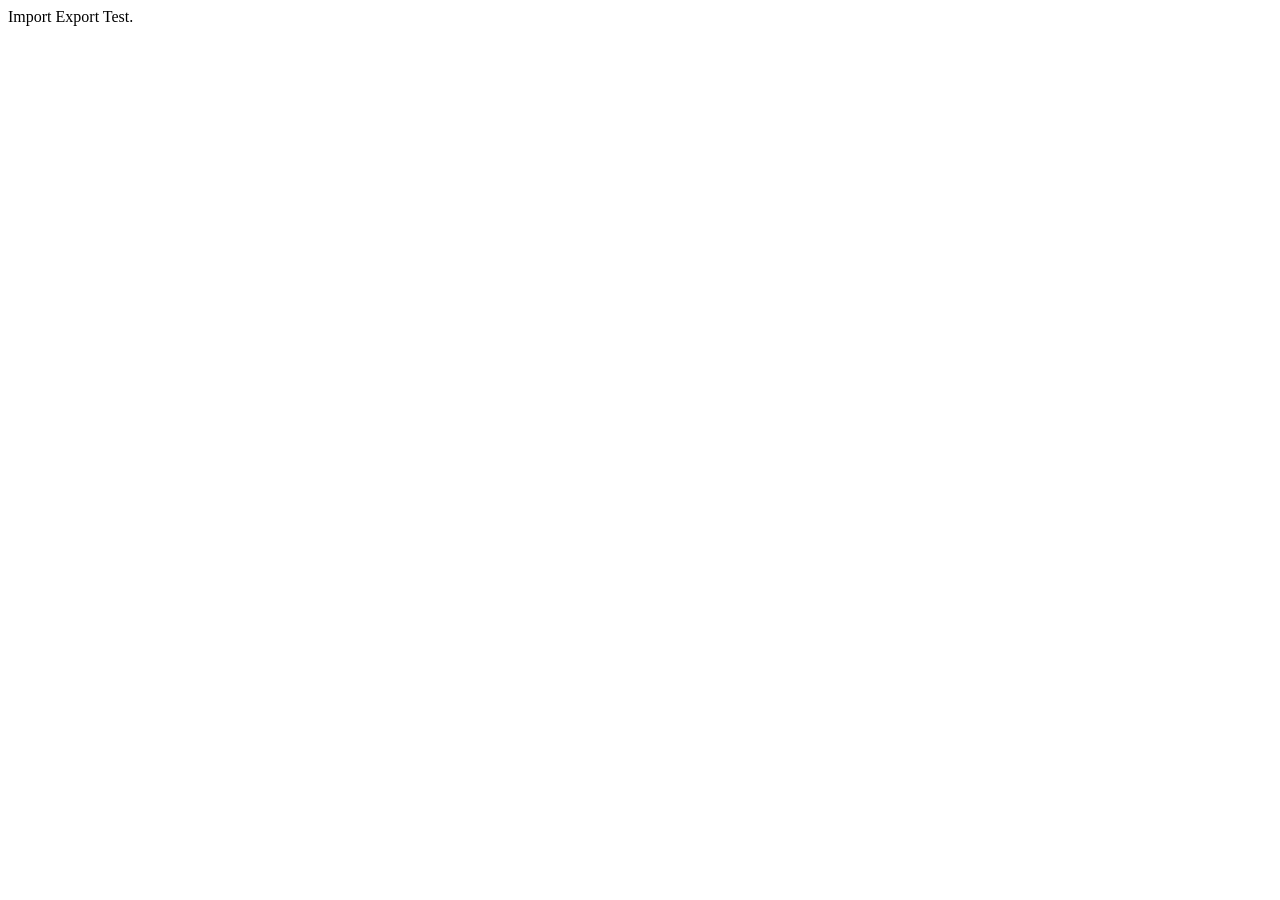
==== expTest/index.html @ 2829faef "Update index.html" ====
<!DOCTYPE html>
<html lang="ja">
  <head>
    <meta charset="utf-8">
    <title>Import Export Test</title>
    <script src="test1.js"></script>
  </head>
  <body>
    Import Export Test.
  </body>
</html>
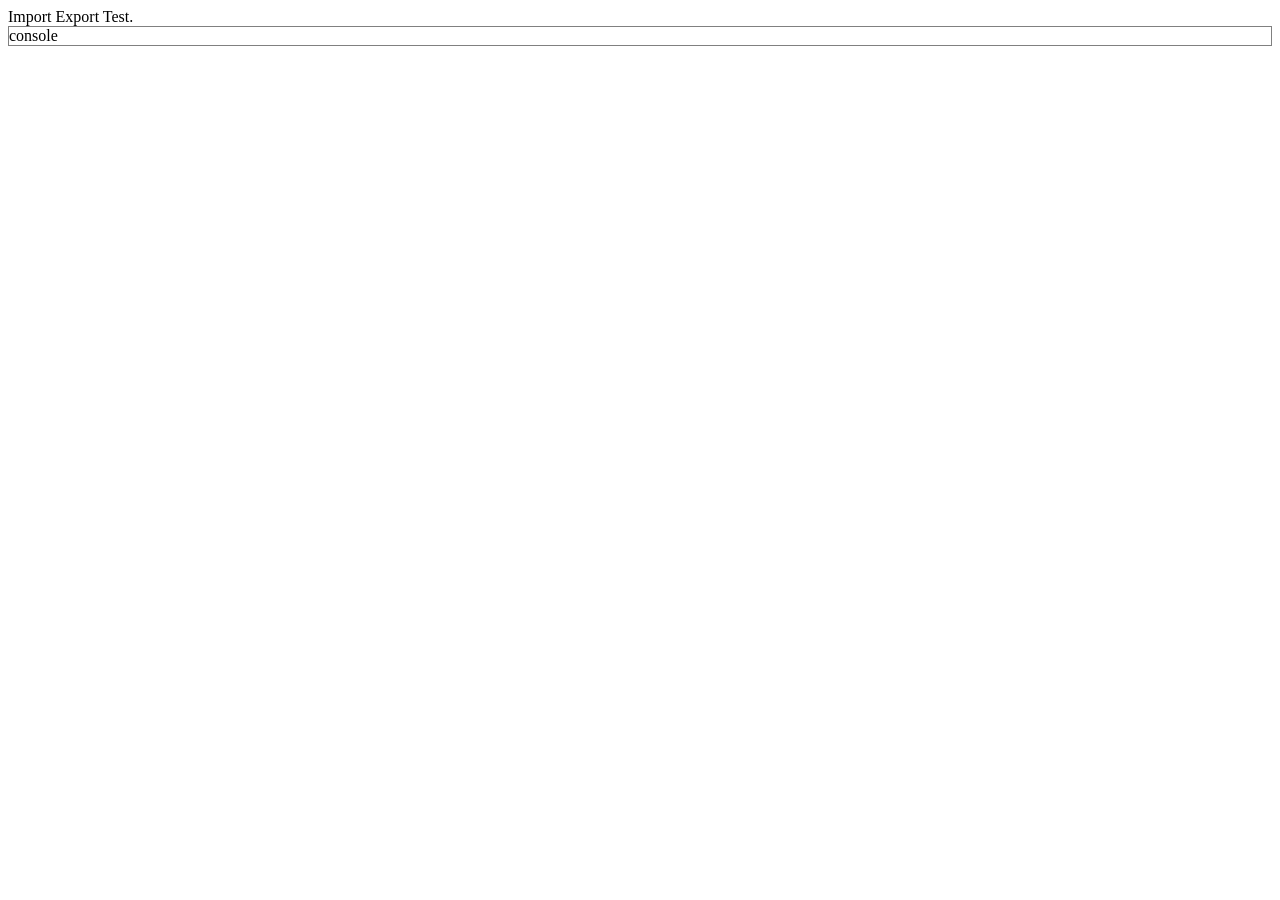
==== commit 974ab844: "Update index.html" ====
--- a/expTest/index.html
+++ b/expTest/index.html
@@ -7,5 +7,7 @@
   </head>
   <body>
     Import Export Test.
+
+    <div id="console" style="height:30%; border:1px solid gray; overflow:scroll;">console<br /></div>
   </body>
 </html>
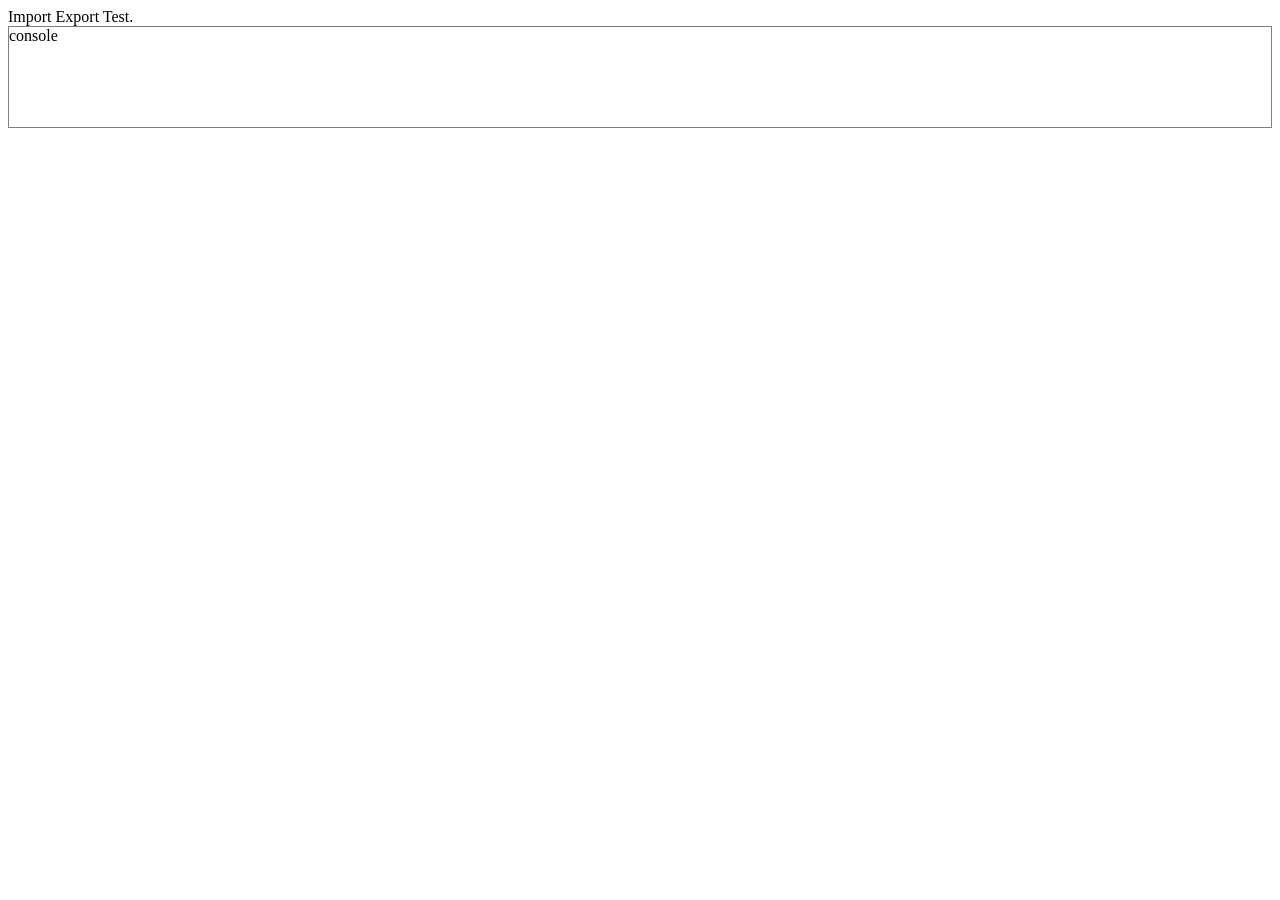
==== commit 26b8dada: "Update index.html" ====
--- a/expTest/index.html
+++ b/expTest/index.html
@@ -6,8 +6,9 @@
     <script src="test1.js"></script>
   </head>
   <body>
+    <div style="height:200px;">
     Import Export Test.
-
-    <div id="console" style="height:30%; border:1px solid gray; overflow:scroll;">console<br /></div>
+    <div>
+    <div id="console" style="height:100px; border:1px solid gray; overflow:scroll;">console<br /></div>
   </body>
 </html>
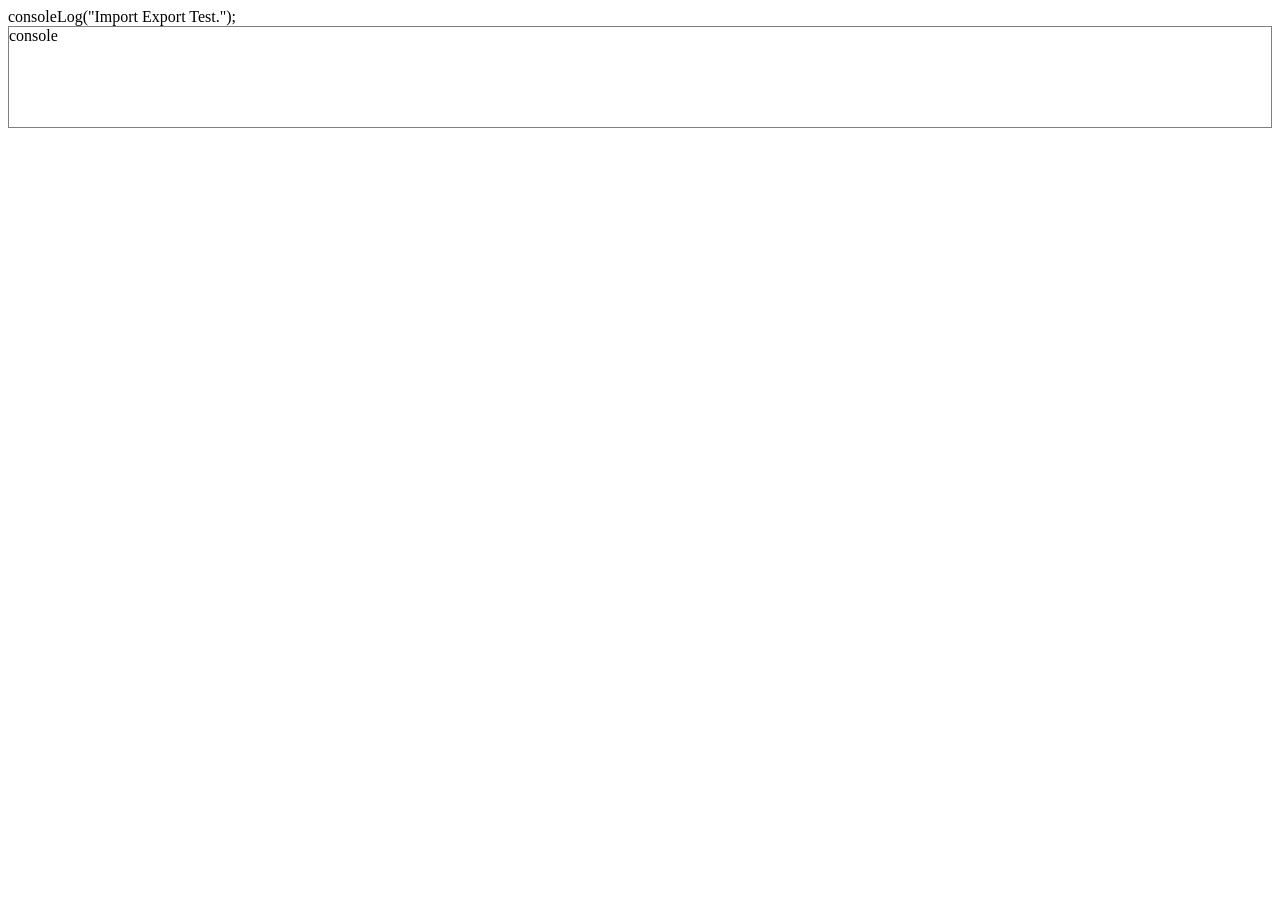
==== commit 96908755: "Update index.html" ====
--- a/expTest/index.html
+++ b/expTest/index.html
@@ -7,7 +7,7 @@
   </head>
   <body>
     <div style="height:200px;">
-    Import Export Test.
+      consoleLog("Import Export Test.");
     <div>
     <div id="console" style="height:100px; border:1px solid gray; overflow:scroll;">console<br /></div>
   </body>
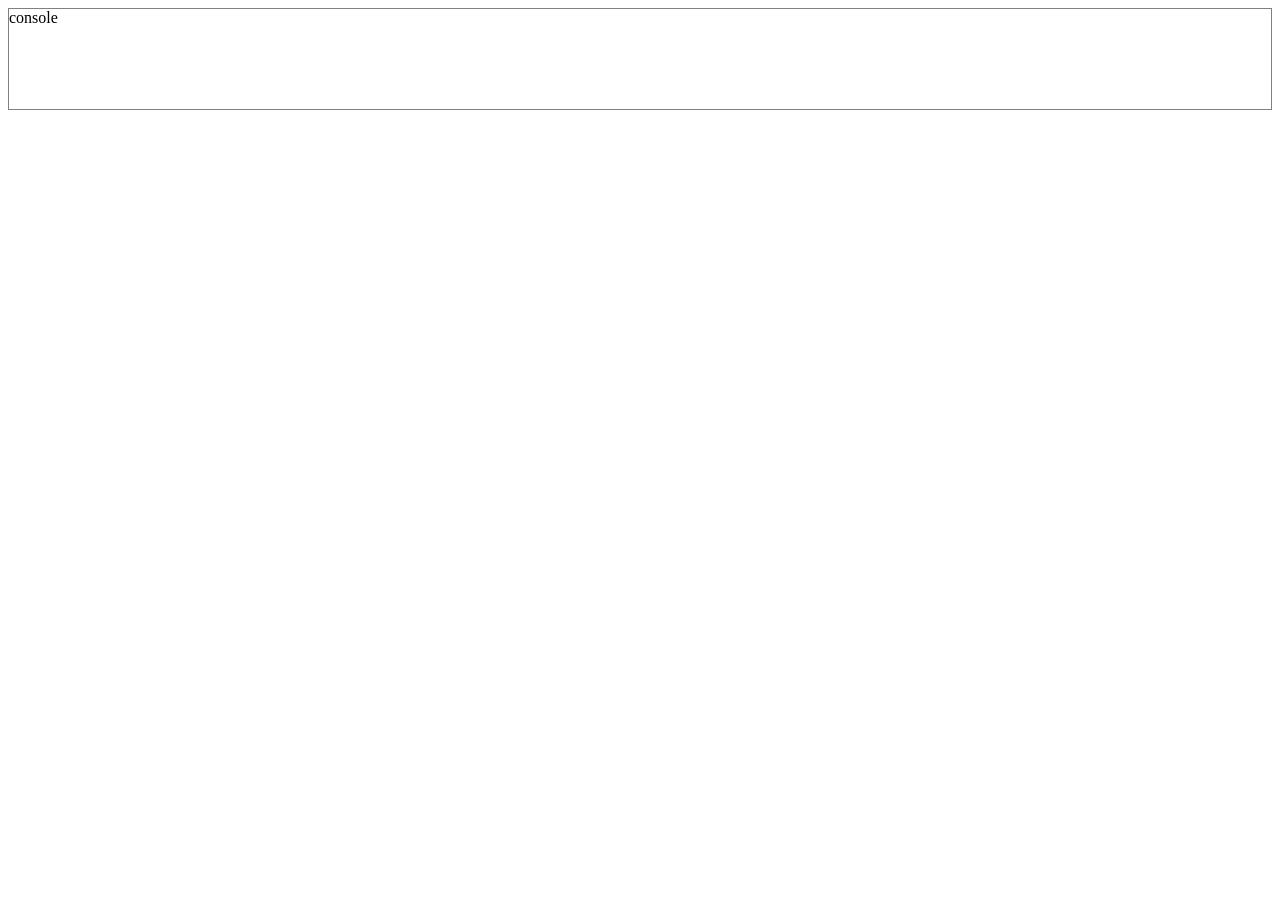
==== commit f6ae12c1: "Update index.html" ====
--- a/expTest/index.html
+++ b/expTest/index.html
@@ -7,7 +7,9 @@
   </head>
   <body>
     <div style="height:200px;">
-      consoleLog("Import Export Test.");
+      <script>
+        consoleLog("Import Export Test.");
+      </script>
     <div>
     <div id="console" style="height:100px; border:1px solid gray; overflow:scroll;">console<br /></div>
   </body>
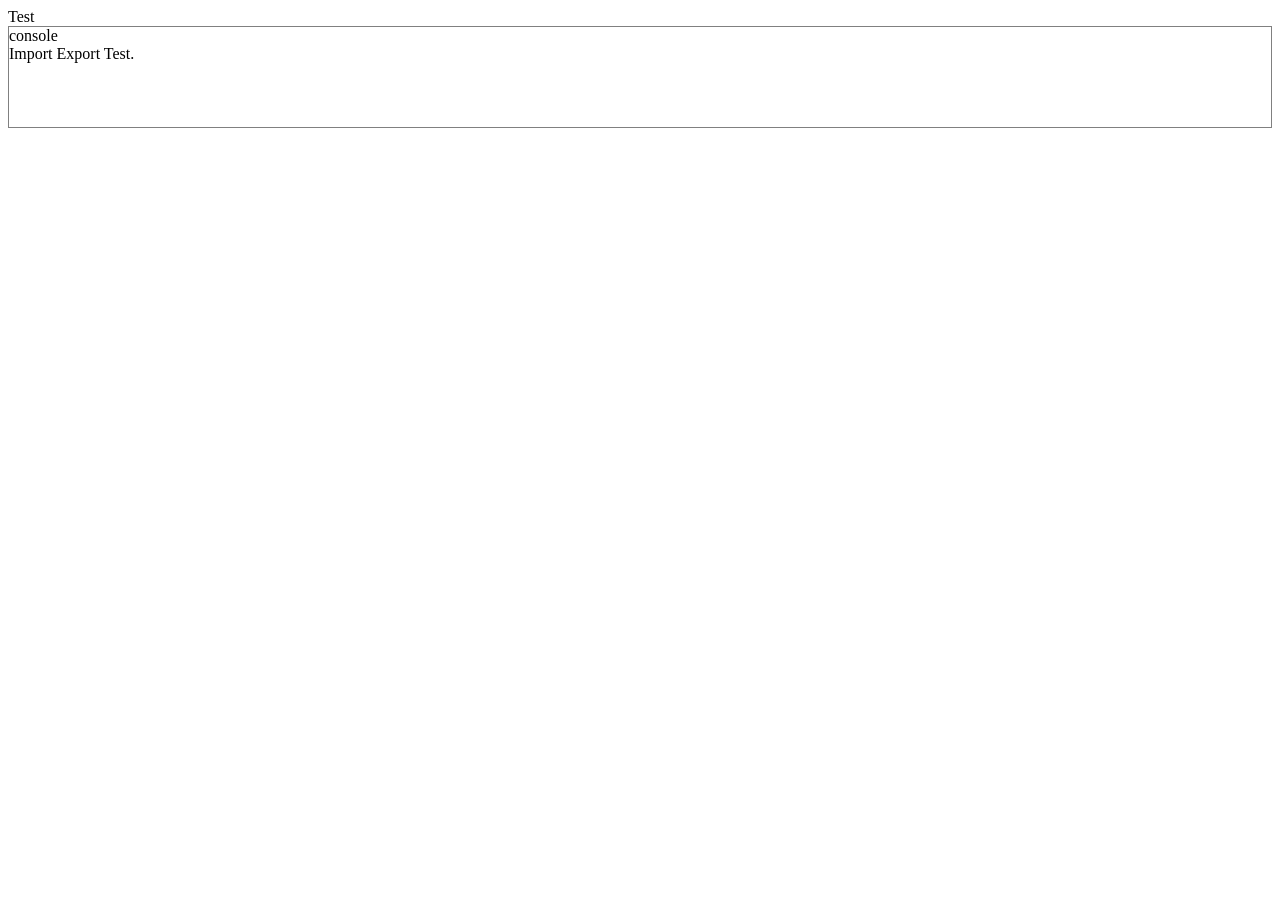
==== commit 18b943bc: "Update index.html" ====
--- a/expTest/index.html
+++ b/expTest/index.html
@@ -7,10 +7,11 @@
   </head>
   <body>
     <div style="height:200px;">
-      <script>
-        consoleLog("Import Export Test.");
-      </script>
+      Test
     <div>
     <div id="console" style="height:100px; border:1px solid gray; overflow:scroll;">console<br /></div>
+    <script>
+      consoleLog("Import Export Test.");
+    </script>
   </body>
 </html>
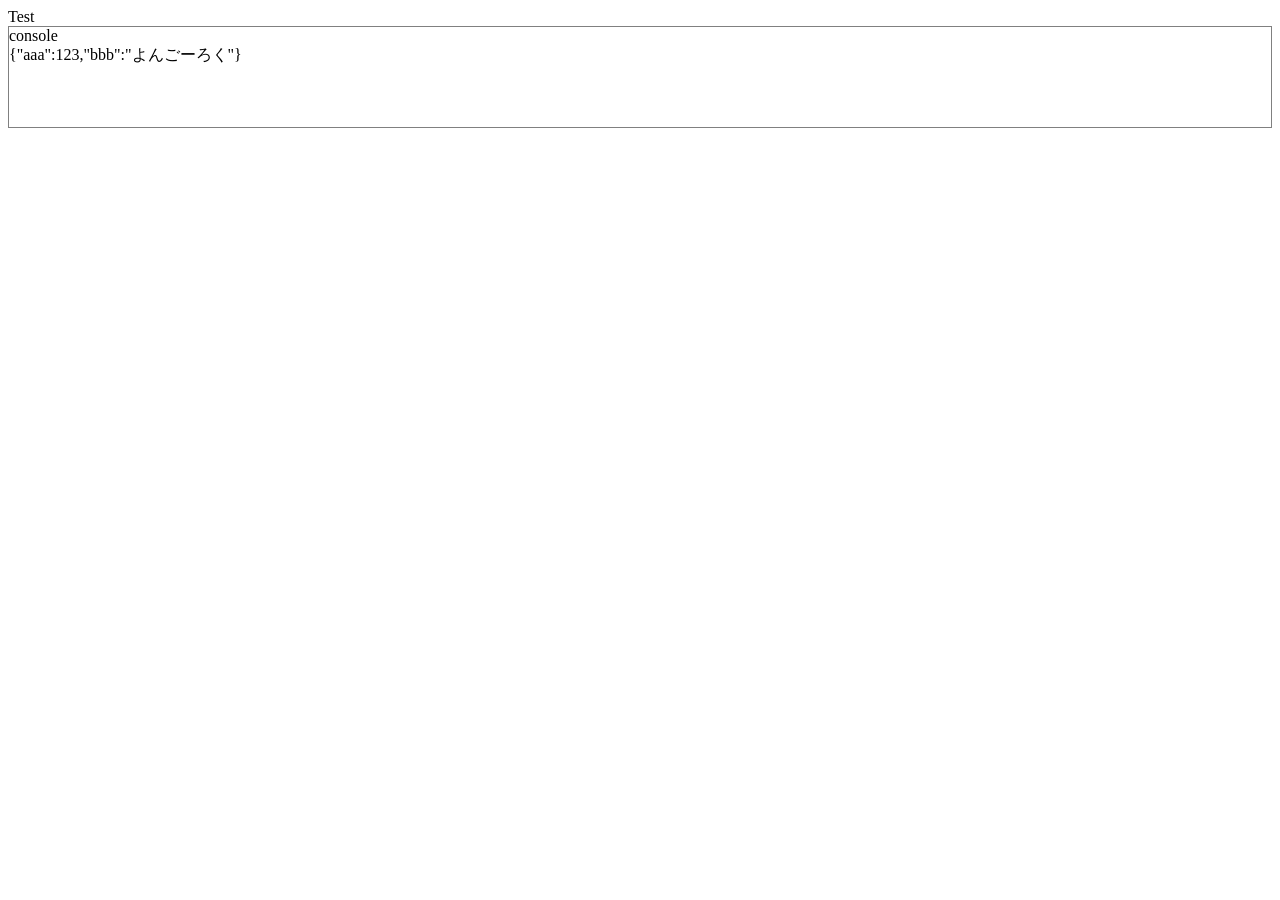
==== commit e9140605: "Update index.html" ====
--- a/expTest/index.html
+++ b/expTest/index.html
@@ -11,7 +11,8 @@
     <div>
     <div id="console" style="height:100px; border:1px solid gray; overflow:scroll;">console<br /></div>
     <script>
-      consoleLog("Import Export Test.");
+      let testObj = {aaa:123, bbb:"よんごーろく"};
+      consoleLog(testObj);
     </script>
   </body>
 </html>
